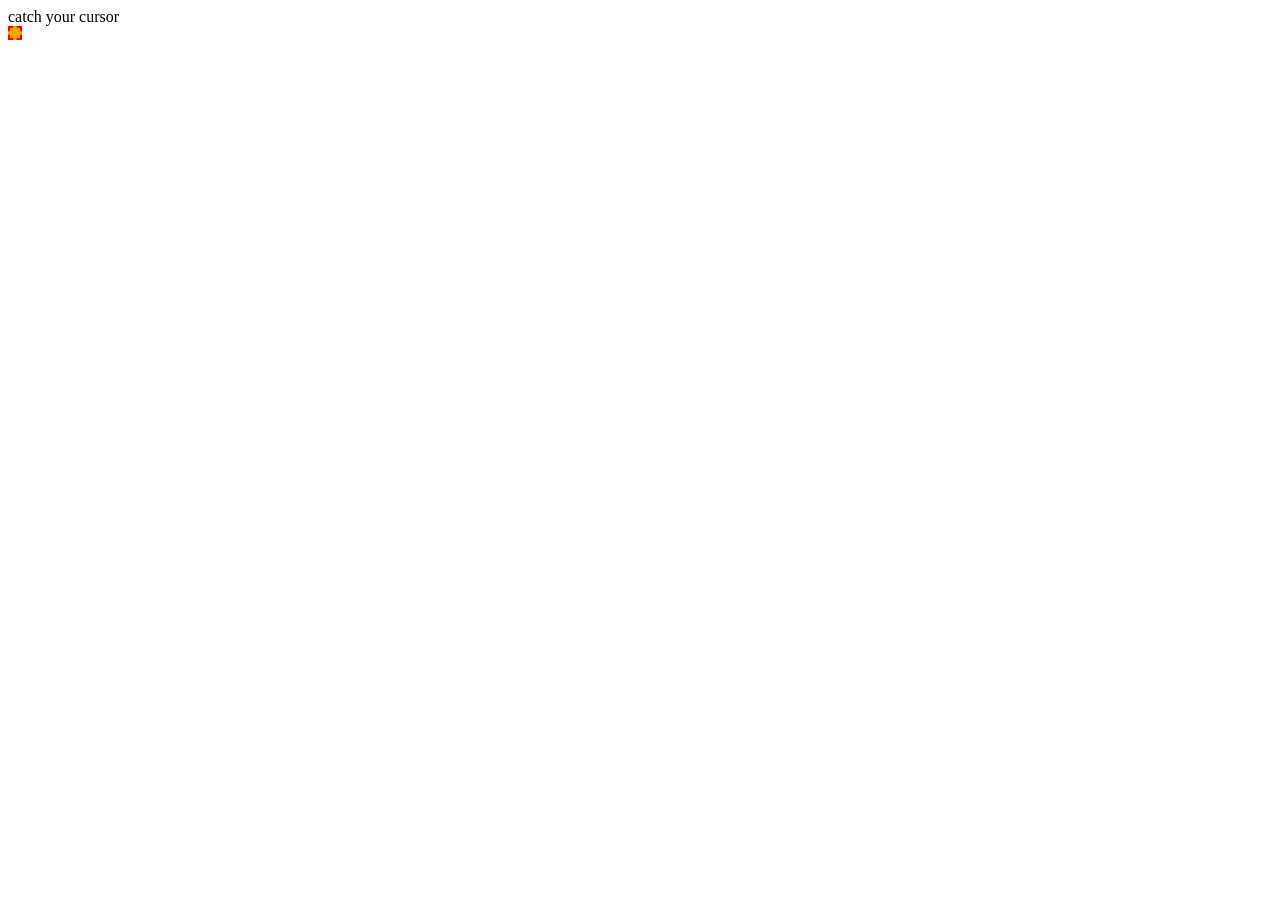
==== front/index.html @ fd9d6c28 "添加网页前端，基本的ws连接和实现" ====
<!DOCTYPE html>
<html lang="zh-CN">
<head>
    <meta charset="UTF-8">
    <title>Catch your Cursor</title>
    <link rel="stylesheet" href="./index.css">
</head>
<body>
    catch your cursor
    <div class="cursors">
        <div class="cursor-item" id="test">
        </div>
    </div>
    <script src="./index.js"></script>
</body>
</html>
---- front/index.css ----
.cursor {
    position: absolute;
}

.cursor-item {
    display: block;
    position: relative;
    /* top: 50px;
    left: 75px; */
    height: 10px;
    width: 10px;
    background-color: orange;
    border: 2px red dashed;
}
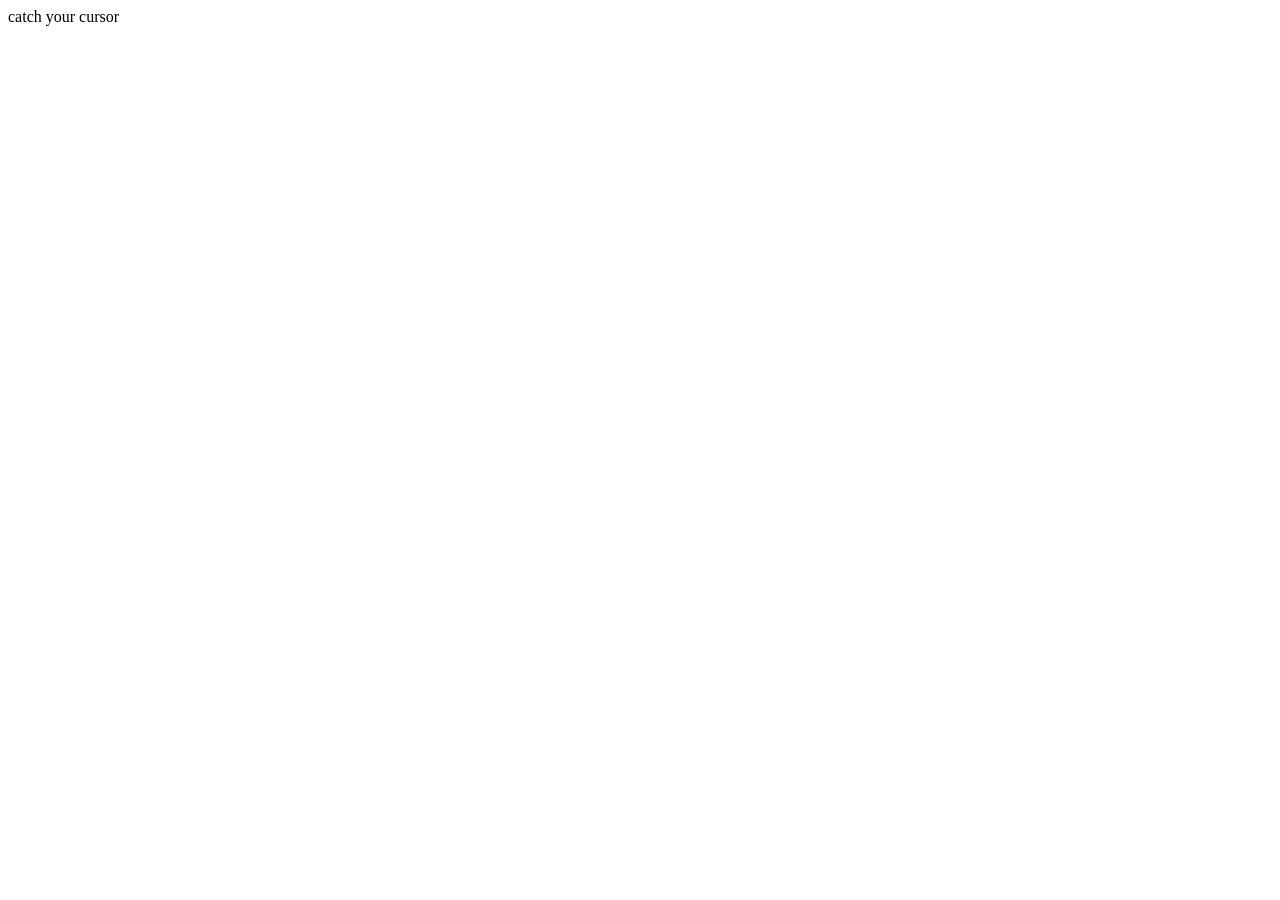
==== commit a59e7ee3: "实现多光标同步" ====
--- a/front/index.html
+++ b/front/index.html
@@ -7,8 +7,8 @@
 </head>
 <body>
     catch your cursor
-    <div class="cursors">
-        <div class="cursor-item" id="test">
+    <div class="cursors" id="cursor-list">
+        <div class="cursor-item" id="test" style="display: none;">
         </div>
     </div>
     <script src="./index.js"></script>
--- a/front/index.css
+++ b/front/index.css
@@ -1,15 +1,17 @@
 
-.cursor {
-    position: absolute;
+.body {
+    position: relative;
 }
 
 .cursor-item {
     display: block;
-    position: relative;
-    /* top: 50px;
-    left: 75px; */
+    position: absolute;
+    top: 0px;
+    left: 0px;
     height: 10px;
     width: 10px;
     background-color: orange;
     border: 2px red dashed;
+    opacity: 0.5;
+    transition: all 0.2s ease-out;
 }
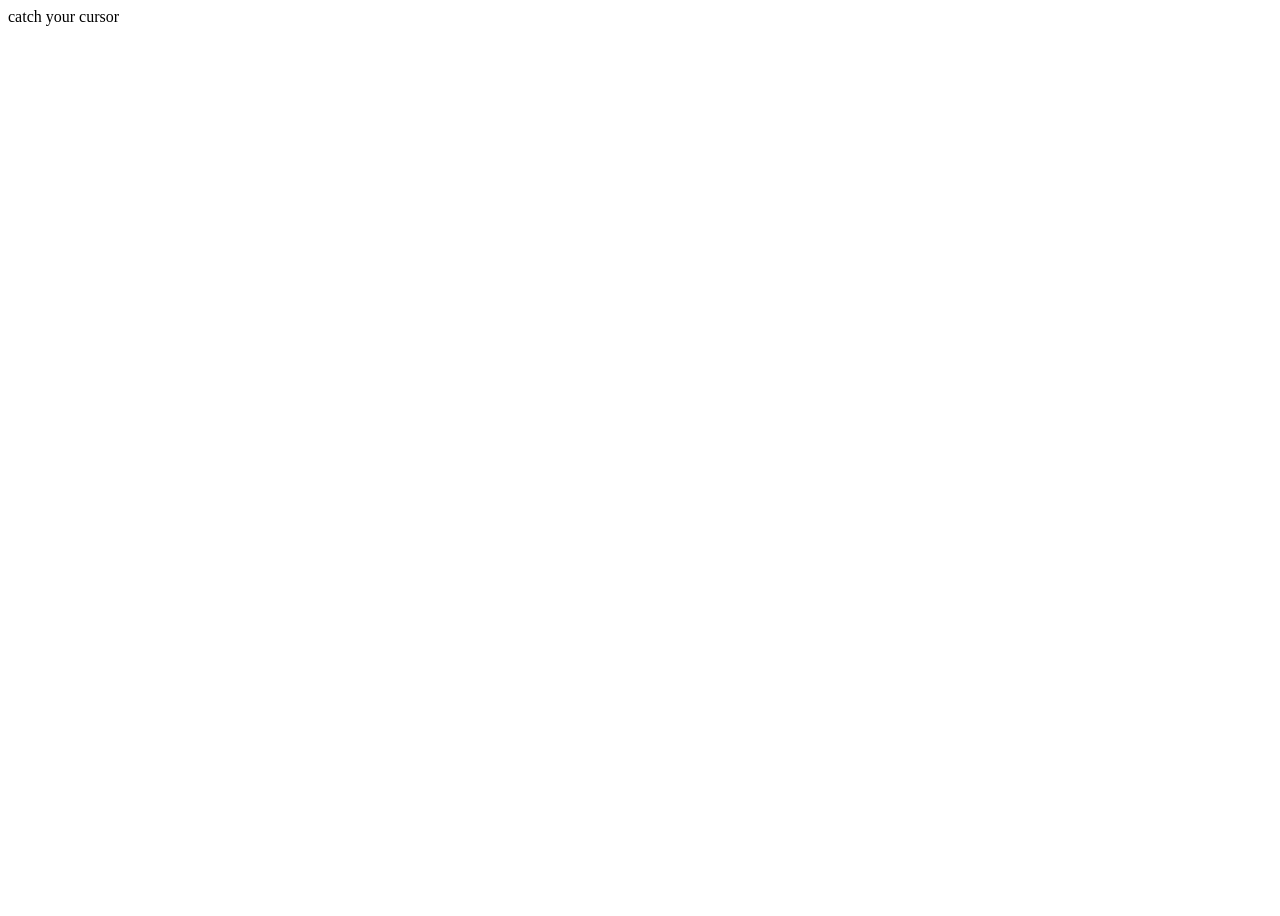
==== commit 0490e19b: "添加鼠标指针和默认指针图标" ====
--- a/front/index.html
+++ b/front/index.html
@@ -8,7 +8,8 @@
 <body>
     catch your cursor
     <div class="cursors" id="cursor-list">
-        <div class="cursor-item" id="test" style="display: none;">
+        <div class="cursor-item" id="cursorTest" style="display: none;">
+            <img src="./public/cursor_default.png" alt="cursor">
         </div>
     </div>
     <script src="./index.js"></script>
--- a/front/index.css
+++ b/front/index.css
@@ -1,6 +1,9 @@
 
-.body {
+body {
     position: relative;
+    cursor: url("./public/cursor_default.png"), auto;
+    width: 100vw;
+    height: 100vh;
 }
 
 .cursor-item {
@@ -10,8 +13,8 @@
     left: 0px;
     height: 10px;
     width: 10px;
-    background-color: orange;
-    border: 2px red dashed;
+    /* background-color: orange;
+    border: 2px red dashed; */
     opacity: 0.5;
     transition: all 0.2s ease-out;
 }
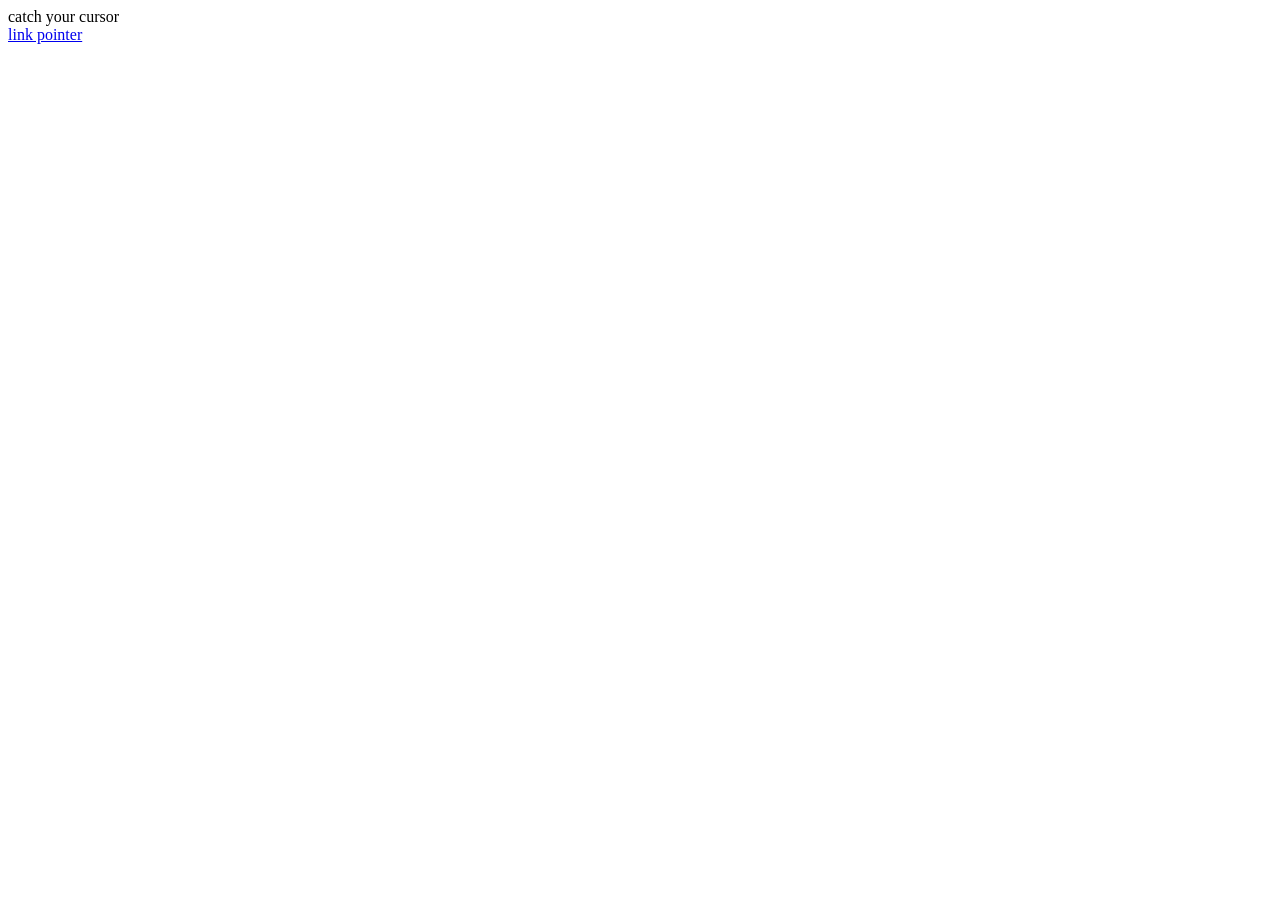
==== commit 92feae75: "添加链接点击的鼠标指针" ====
--- a/front/index.html
+++ b/front/index.html
@@ -12,6 +12,7 @@
             <img src="./public/cursor_default.png" alt="cursor">
         </div>
     </div>
+    <a href="https://bluore.cn">link pointer</a>
     <script src="./index.js"></script>
 </body>
 </html>
--- a/front/index.css
+++ b/front/index.css
@@ -4,6 +4,10 @@
     cursor: url("./public/cursor_default.png"), auto;
     width: 100vw;
     height: 100vh;
+}
+
+a {
+    cursor: url("./public/cursor_link.png"), pointer;
 }
 
 .cursor-item {
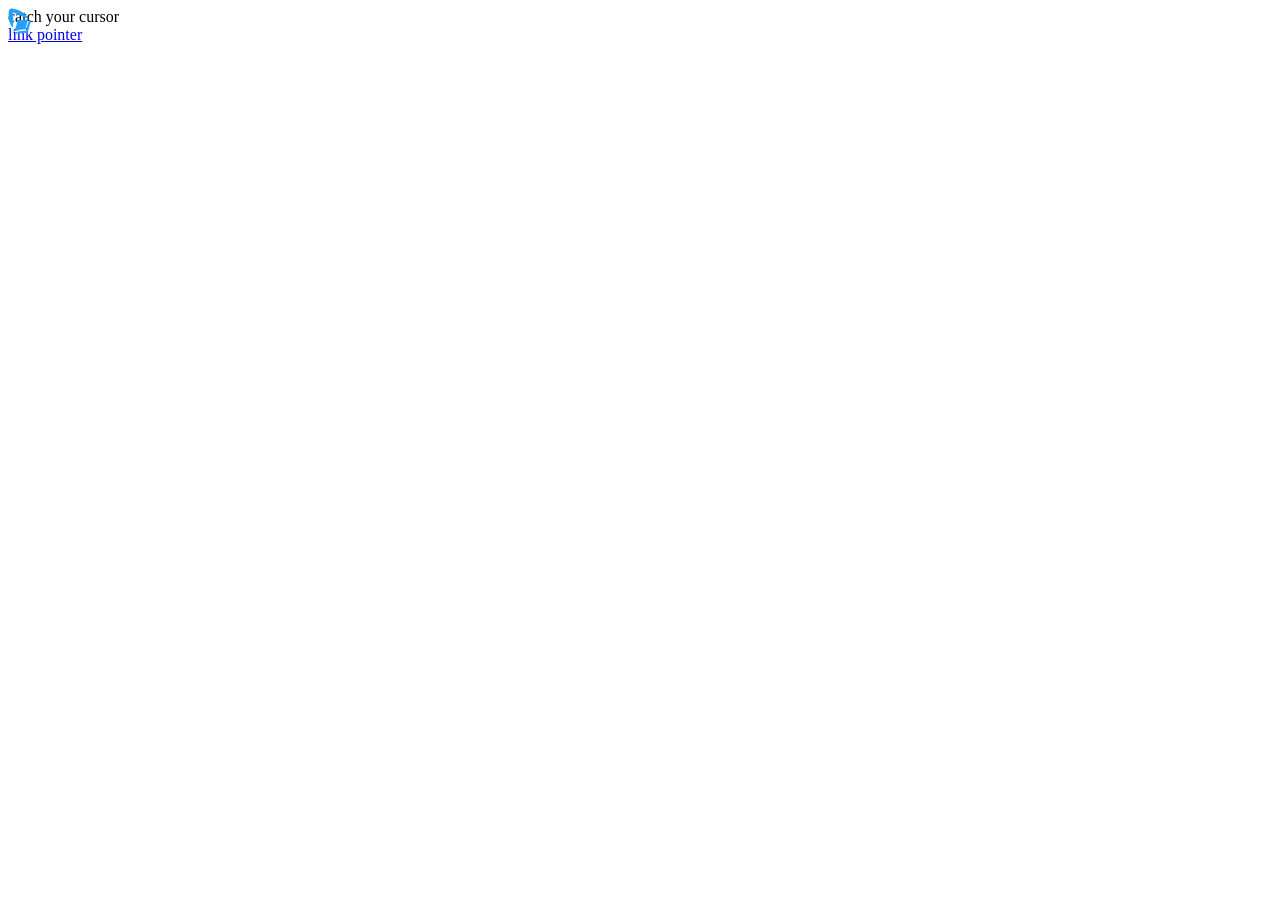
==== commit ef04373b: "添加虚假鼠标指针，滑动跟随" ====
--- a/front/index.html
+++ b/front/index.html
@@ -7,6 +7,9 @@
 </head>
 <body>
     catch your cursor
+    <div class="my-cursor cursor-item" id="my-cursor">
+        <img src="./public/cursor_default.png" alt="">
+    </div>
     <div class="cursors" id="cursor-list">
         <div class="cursor-item" id="cursorTest" style="display: none;">
             <img src="./public/cursor_default.png" alt="cursor">
--- a/front/index.css
+++ b/front/index.css
@@ -1,13 +1,14 @@
 
 body {
     position: relative;
-    cursor: url("./public/cursor_default.png"), auto;
+    cursor: url("./public/cursor_point.png"), auto;
     width: 100vw;
     height: 100vh;
+    padding: 0;
 }
 
 a {
-    cursor: url("./public/cursor_link.png"), pointer;
+    cursor: url("./public/cursor_point.png"), pointer;
 }
 
 .cursor-item {
@@ -21,4 +22,15 @@
     border: 2px red dashed; */
     opacity: 0.5;
     transition: all 0.2s ease-out;
+    pointer-events: none;
+}
+
+.cursor-item.my-cursor {
+    transition: all 0.2s ease-out;
+    opacity: 1;
+}
+
+.cursor-item img{
+    top:0;
+    left: 0;
 }
